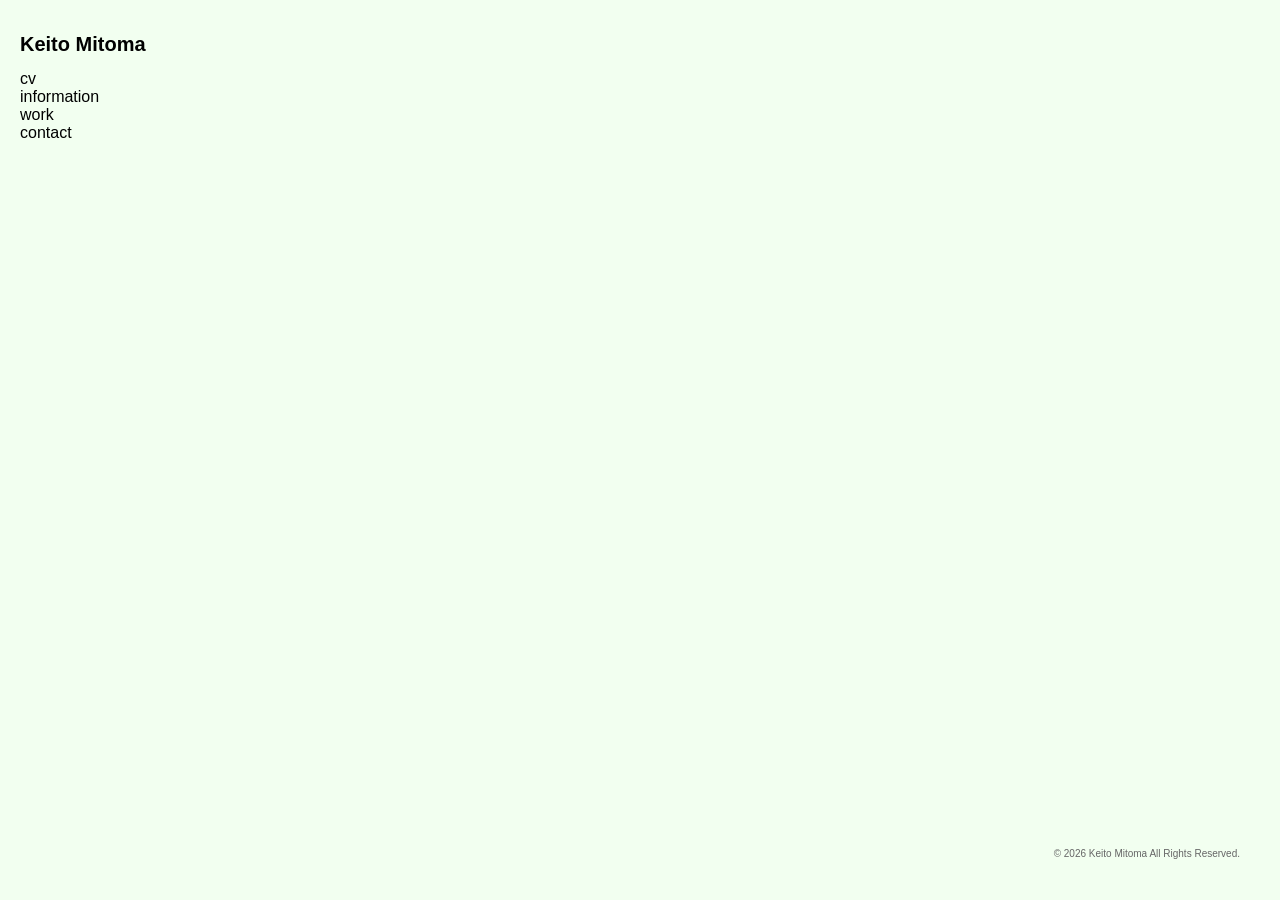
==== index.html @ 3c13a149 "first commit" ====
<!DOCTYPE html>
<html lang="ja">
<head>
    <meta charset="UTF-8">
    <meta http-equiv="X-UA-Compatible" content="IE=edge">
    <meta name="viewport" content="width=device-width, initial-scale=1.0">

    <!-- ページのタイトル -->
    <title>ポートフォリオサイト</title>
    <link rel="stylesheet" href="./css/style.css">
</head>


<h1>Keito Mitoma</h1>

<a href="about.html">cv</a>
<a href="info.html">information</a>
<a href="works.html">work</a>
<a href="contact.html">contact</a>


  
<br>
  <style>
html, body {
  height: 100%;
  margin: 0;
}

body {
  background-color: rgba(225, 255, 220, 0.425);
  display: flex;
  flex-direction: column;
  margin: 0;
  padding: 20px;
  box-sizing: border-box;
}




</style>
 <footer>
    <small>&copy; 2026 Keito Mitoma All Rights Reserved.</small>
  </footer>
</body>

</html>
---- css/style.css ----
h1 {
  font-size: 20px;
}

h2 {
  font-size: 20px;
}

h3 {
  font-size: 20px;
}

h4 {
  font-size: 20px;
}

h5 {
  font-size: 15px;
}

p {
  font-size: 13px;
}

body {
  font-family: Arial, sans-serif;
  margin: 0;
  padding: 20px;
}

.portfolio {
  max-width: 800px;
  margin: 0 auto;
}

.work {
  margin-bottom: 60px;
}

/* 通常 */
.work img {
  width: 100%;
  height: auto;
  display: block;
  margin-bottom: 20px;
}
/* 一覧ページ（今まで通り） */
.work img {
  width: 100%;
}

.detail-page .work-detail {
  max-width: 900px;
  margin: 0 auto;
}

.detail-page .item {
  display: flex;
  gap: 50px;
}

.detail-page .item img {
  width: 500px;
}

@media (max-width: 767px) {
  .detail-page .item {
    flex-direction: column;
  }

  .detail-page .item img {
    width: 100%;
  }
}
.credit {
  text-align: right;
  font-size: 11px;
  color: #999;
  margin-top: 2px;
  letter-spacing: 0.5px;
}
.work img {
  margin-bottom: 5px; /* クレジットとの距離調整 */
}

/* 小さい画像だけ別指定 */
.work img.small-img {
  width: 50%;
  display: block;
  margin: 40px auto;
}

.work h2 {
  font-size: 15px;
  margin: 10px 0;
}

a {
  color: black;
  text-decoration: none;
}

a:hover {
  opacity: 0.4;
}

a:visited {
  color: black;
}
.work p {
  font-size: 12px;
  color: black;
}

html,
body {
  height: 100%;
  margin: 0;
}

body {
  display: flex;
  flex-direction: column;
}
.container {
  max-width: 1100px; /* ←広げる */
  margin: 0; /* ←中央に戻す（超重要） */
  display: flex;
  flex-direction: column;
  padding: 0 20px;
  gap: 20px;
}
@media (min-width: 768px) {
  .container {
    flex-direction: row;
    align-items: flex-start;
    gap: 40px;
    padding: 0;
    padding-left: 0;
  }
}
.gallery {
  width: 65%;
  display: block;
}

.script {
  width: 48%;
  text-align: left;
  max-width: 600px;
}

script p {
  line-height: 1.6;
}

footer {
  margin-top: auto; /* ←これで下に固定 */
  text-align: right;
  padding: 20px;
  font-size: 12px;
  color: #666;
}

.gallery img {
  width: 100%;
  max-width: 750px;
  display: block;
  margin: 0 auto 20px auto;
}
/* モーダル全体 */
.modal {
  display: none;
  position: fixed;
  z-index: 999;
  inset: 0;
  background: rgba(0, 0, 0, 0.9);

  justify-content: flex-start; /* ←上寄せ */
  align-items: center; /* ←中央 */
  flex-direction: column;
  padding-top: 5%; /* ←少し上から余白 */
}
/* 拡大画像 */
.modal-img {
  display: block;
  max-width: 90%;
  max-height: 90%;
  margin: 0%;
}

/* 閉じるボタン */
.close {
  position: absolute;
  top: 15px;
  right: 30px;
  color: rgb(181, 181, 181);
  font-size: 30px;
  cursor: pointer;
}
.caption {
  margin-top: 20px;
  width: 100%; /* ←画面幅いっぱい */
  padding-right: 30px; /* ←右端から少し余白 */
  color: rgb(181, 181, 181);
  font-size: 12px;
  text-align: right; /* ←右端に寄せる */
}
@media (max-width: 767px) {
  .caption {
    padding-right: 20px;
  }
}
.gallery img {
  cursor: pointer;
  transition: 0.3s;
}

.gallery img:hover {
  opacity: 0.8;
  transform: scale(1.02);
}
.pdf-link {
  margin-top: 20px;
  font-size: 13px;
}

.pdf-link a {
  text-decoration: underline;
  color: #333;
}

.pdf-link a:hover {
  opacity: 0.6;
}
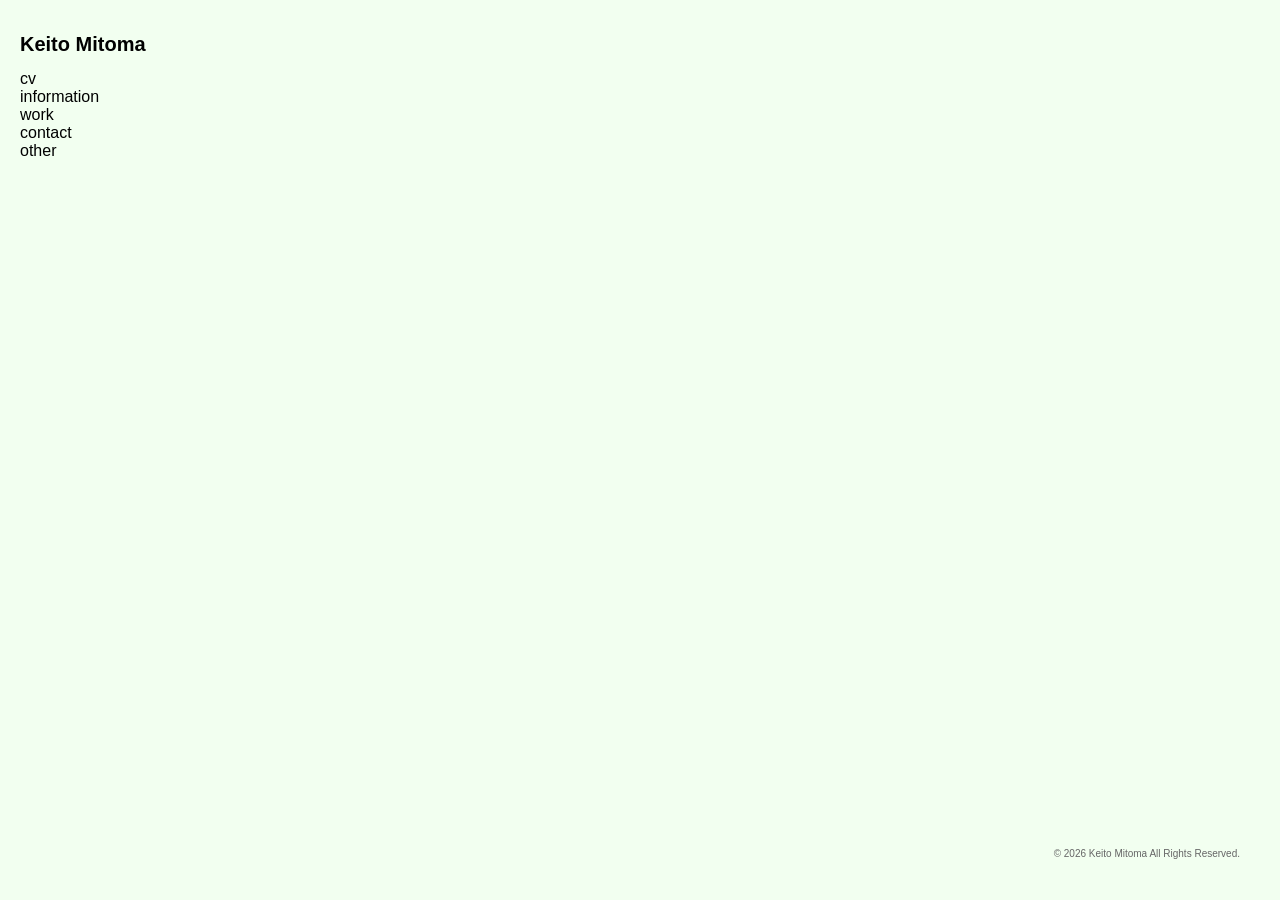
==== commit 3fba2844: "改行調整" ====
--- a/index.html
+++ b/index.html
@@ -17,6 +17,7 @@
 <a href="info.html">information</a>
 <a href="works.html">work</a>
 <a href="contact.html">contact</a>
+<a href="other.html">other</a>
 
 
   
@@ -38,7 +39,6 @@
 
 
 
-
 </style>
  <footer>
     <small>&copy; 2026 Keito Mitoma All Rights Reserved.</small>
--- a/css/style.css
+++ b/css/style.css
@@ -3,7 +3,8 @@
 }
 
 h2 {
-  font-size: 20px;
+  font-size: 14px;
+  font-weight: 600;
 }
 
 h3 {
@@ -74,8 +75,8 @@
 }
 .credit {
   text-align: right;
-  font-size: 11px;
-  color: #999;
+  font-size: 8px;
+  color: #8f8f8f;
   margin-top: 2px;
   letter-spacing: 0.5px;
 }
@@ -111,7 +112,10 @@
   font-size: 12px;
   color: black;
 }
-
+.gallery {
+  width: 100%;
+  max-width: 100%;
+}
 html,
 body {
   height: 100%;
@@ -124,10 +128,10 @@
 }
 .container {
   max-width: 1100px; /* ←広げる */
-  margin: 0; /* ←中央に戻す（超重要） */
+  margin: 0 auto; /* ←中央に戻す（超重要） */
   display: flex;
   flex-direction: column;
-  padding: 0 20px;
+  padding: 0 15px;
   gap: 20px;
 }
 @media (min-width: 768px) {
@@ -214,12 +218,27 @@
 .gallery img {
   cursor: pointer;
   transition: 0.3s;
+  width: 100%;
+  max-width: 100%;
+  margin: 0 auto 20px auto;
+  display: block;
 }
 
 .gallery img:hover {
   opacity: 0.8;
   transform: scale(1.02);
 }
+.container {
+  margin: 0 auto;
+  padding: 0 15px;
+}
+.gallery {
+  width: 100%;
+}
+script {
+  width: 100%;
+  max-width: 100%;
+}
 .pdf-link {
   margin-top: 20px;
   font-size: 13px;
@@ -233,3 +252,37 @@
 .pdf-link a:hover {
   opacity: 0.6;
 }
+@media (max-width: 767px) {
+  .portfolio {
+    padding: 0 15px;
+  }
+
+  h2 {
+    line-height: 1.4;
+  }
+
+  p {
+    line-height: 1.6;
+  }
+
+  .work p {
+    word-break: break-word;
+  }
+}
+@media (max-width: 767px) {
+  .script {
+    width: 100%;
+    max-width: 100%;
+  }
+}
+/* 通常（PC）では改行しない */
+.sp-br {
+  display: none;
+}
+
+/* スマホだけ改行する */
+@media (max-width: 767px) {
+  .sp-br {
+    display: block;
+  }
+}
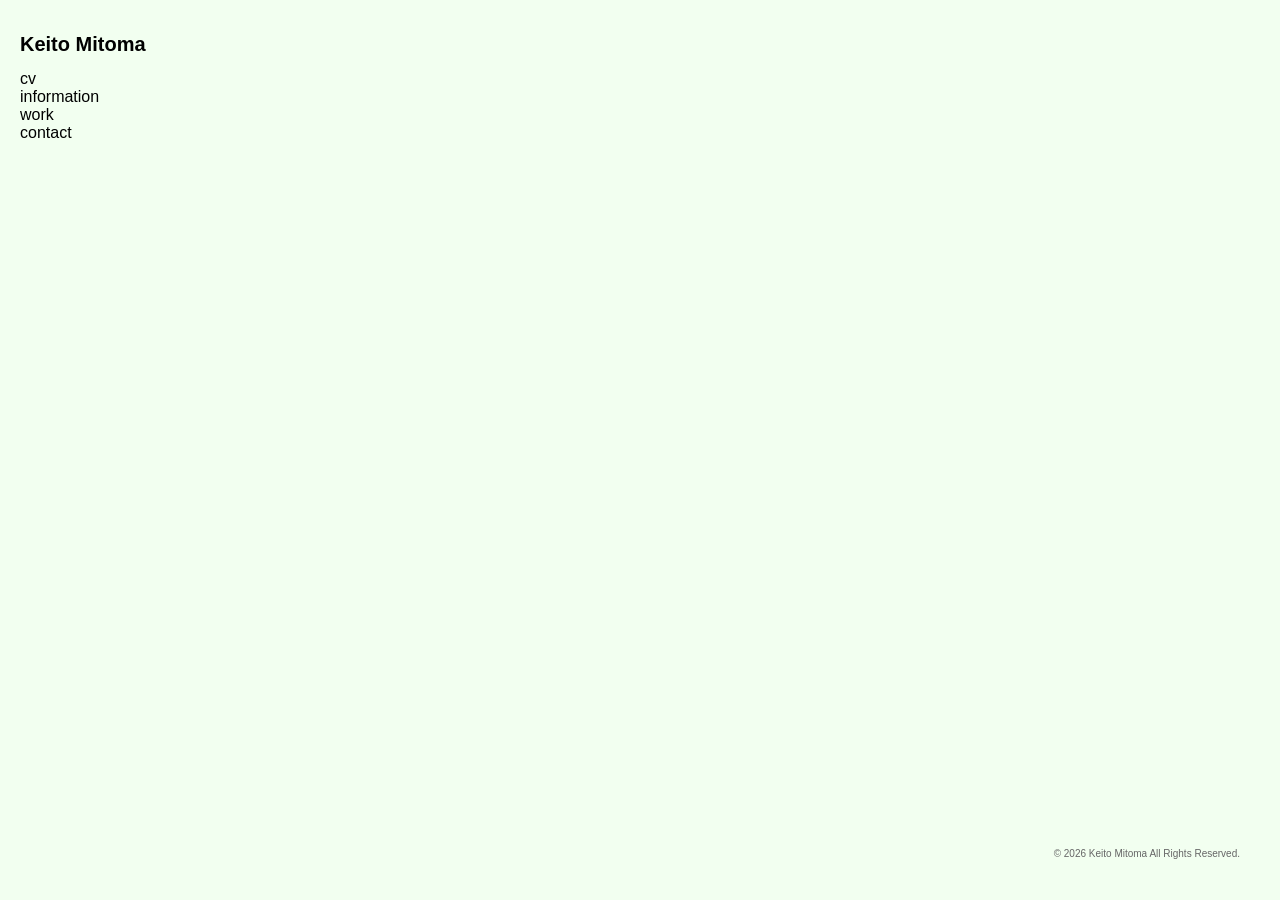
==== commit 4717710d: "video削除" ====
--- a/index.html
+++ b/index.html
@@ -17,7 +17,6 @@
 <a href="info.html">information</a>
 <a href="works.html">work</a>
 <a href="contact.html">contact</a>
-<a href="other.html">other</a>
 
 
   
--- a/css/style.css
+++ b/css/style.css
@@ -3,7 +3,7 @@
 }
 
 h2 {
-  font-size: 14px;
+  font-size: 13px;
   font-weight: 600;
 }
 
@@ -211,6 +211,9 @@
   text-align: right; /* ←右端に寄せる */
 }
 @media (max-width: 767px) {
+  body {
+    padding: 16px;
+  }
   .caption {
     padding-right: 20px;
   }
@@ -230,12 +233,13 @@
 }
 .container {
   margin: 0 auto;
-  padding: 0 15px;
+  padding: 0;
 }
 .gallery {
   width: 100%;
 }
 script {
+  padding: 0;
   width: 100%;
   max-width: 100%;
 }
@@ -243,7 +247,10 @@
   margin-top: 20px;
   font-size: 13px;
 }
-
+.work img {
+  width: 100%;
+  max-width: 100%;
+}
 .pdf-link a {
   text-decoration: underline;
   color: #333;
@@ -254,7 +261,7 @@
 }
 @media (max-width: 767px) {
   .portfolio {
-    padding: 0 15px;
+    padding: 0;
   }
 
   h2 {
